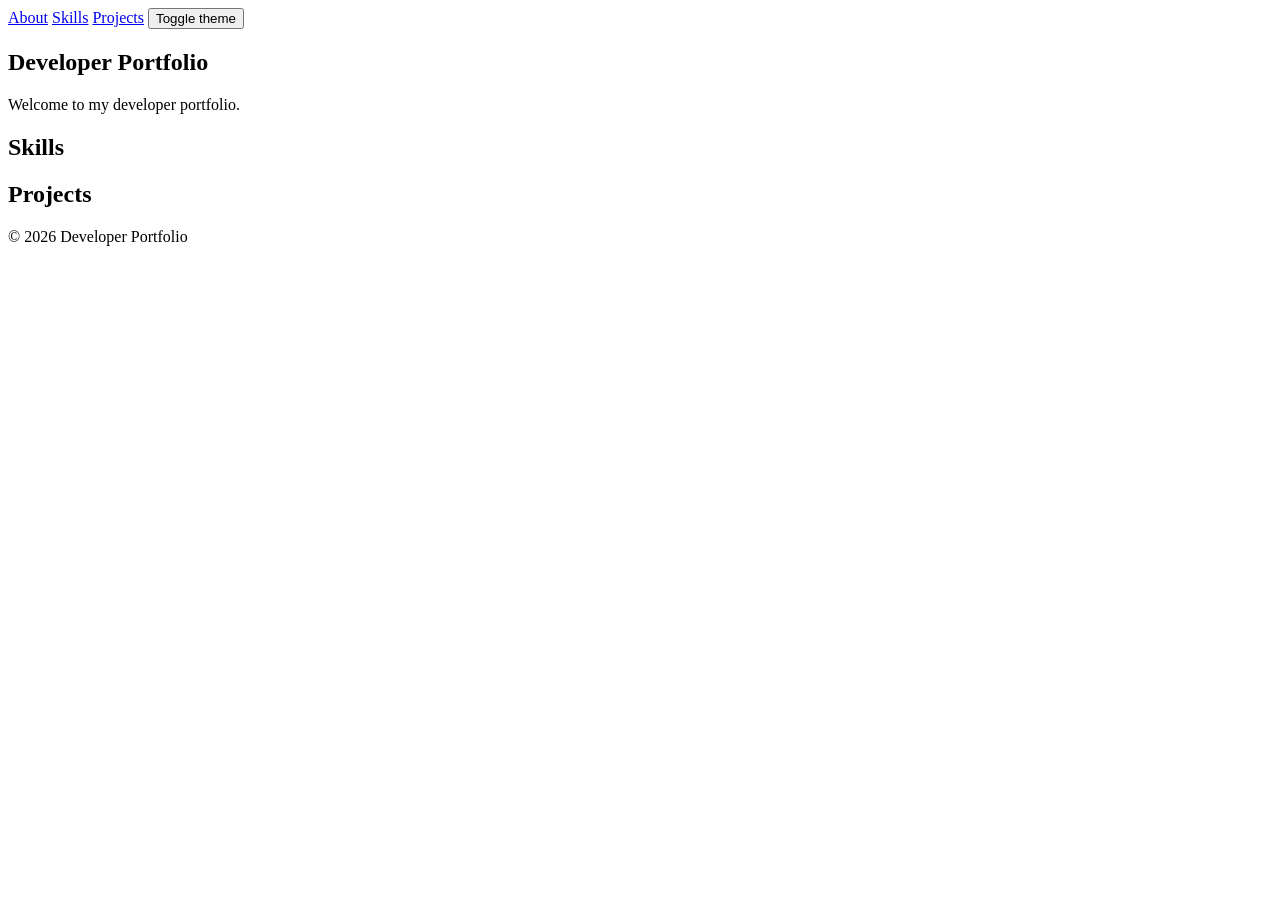
==== HW1/index.html @ 97e8f5e3 "feat(html): create simple profile" ====
<!doctype html>
<html lang="en">
<head>
    <meta charset="UTF-8">

    <meta
        name="viewport"
        content="width=device-width, initial-scale=1.0"
    >

    <title>Developer Portfolio</title>

    <link rel="stylesheet" href="css/style.css">
</head>

<body>

<header>
    <nav>
        <a href="#about">About</a>
        <a href="#skills">Skills</a>
        <a href="#projects">Projects</a>

        <button id="theme-toggle">
            Toggle theme
        </button>
    </nav>
</header>

<main>

    <section id="about">
        <h1>Developer Portfolio</h1>

        <p>
            Welcome to my developer portfolio.
        </p>
    </section>

    <section id="skills">
        <h2>Skills</h2>
    </section>

    <section id="projects">
        <h2>Projects</h2>
    </section>

</main>

<footer>
    <p>© 2026 Developer Portfolio</p>
</footer>

<script src="js/main.js"></script>

</body>
</html>
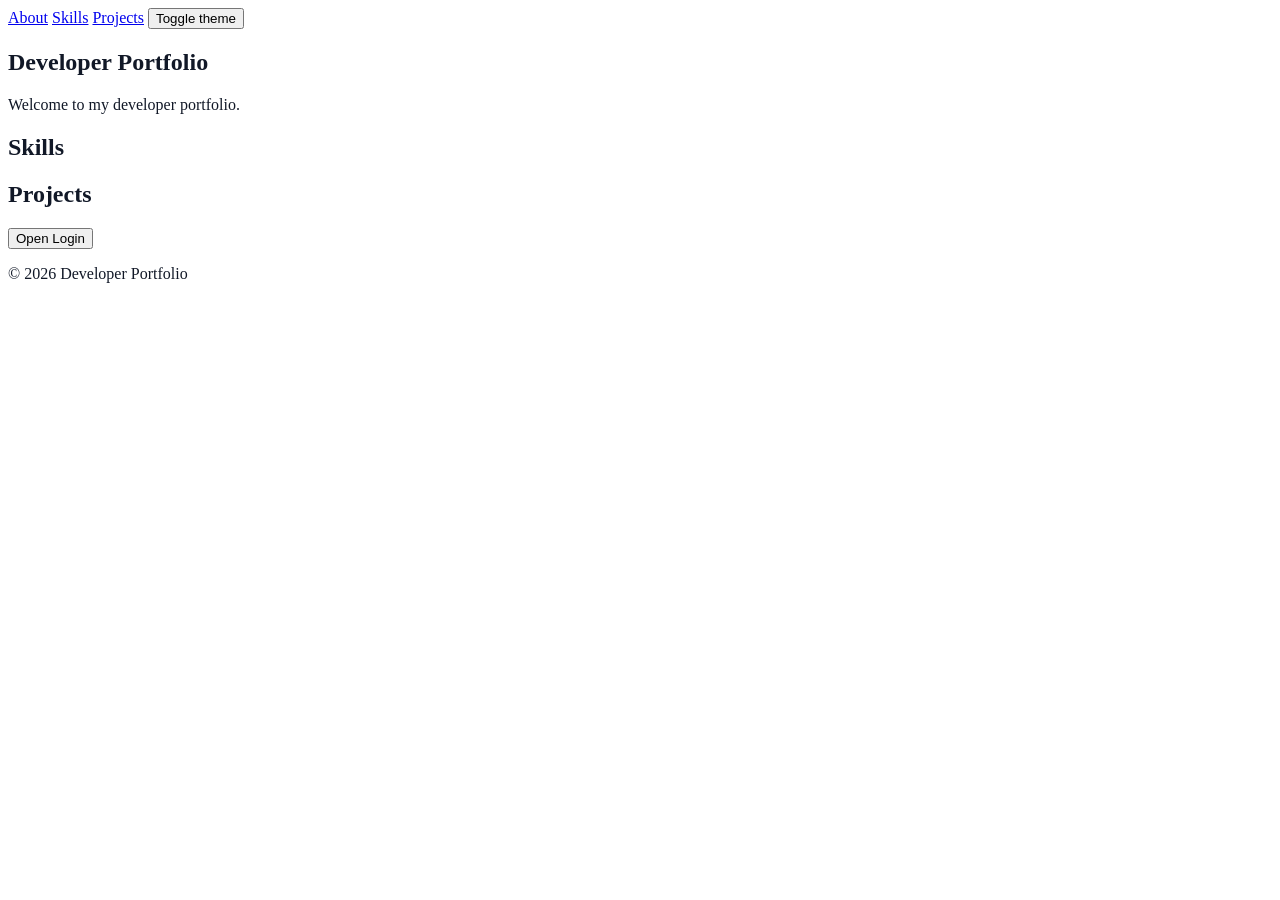
==== commit 8dfb448c: "fix(nav): keyboard trap prevention" ====
--- a/HW1/index.html
+++ b/HW1/index.html
@@ -1,57 +1,74 @@
+
 <!doctype html>
 <html lang="en">
-<head>
-    <meta charset="UTF-8">
-
-    <meta
-        name="viewport"
-        content="width=device-width, initial-scale=1.0"
-    >
+  <head>
+    <meta charset="UTF-8" />
+    <meta name="viewport" content="width=device-width, initial-scale=1.0" />
 
     <title>Developer Portfolio</title>
+    <link rel="stylesheet" href="style.css" />
 
-    <link rel="stylesheet" href="css/style.css">
-</head>
+    <script src="./js/main.js" defer></script>
+  </head>
 
-<body>
-
-<header>
-    <nav>
+  <body>
+    <header>
+      <nav aria-label="Main navigation">
         <a href="#about">About</a>
         <a href="#skills">Skills</a>
         <a href="#projects">Projects</a>
 
-        <button id="theme-toggle">
-            Toggle theme
+        <button type="button" id="theme-toggle">
+          Toggle theme
         </button>
-    </nav>
-</header>
+      </nav>
+    </header>
 
-<main>
+    <main>
+      <section id="about">
+        <h1>Developer Portfolio</h1>
+        <p>Welcome to my developer portfolio.</p>
+      </section>
 
-    <section id="about">
-        <h1>Developer Portfolio</h1>
+      <section id="skills">
+        <h2>Skills</h2>
+      </section>
 
-        <p>
-            Welcome to my developer portfolio.
-        </p>
-    </section>
+      <section id="projects">
+        <h2>Projects</h2>
+      </section>
 
-    <section id="skills">
-        <h2>Skills</h2>
-    </section>
+      <button
+        type="button"
+        id="openModal"
+        aria-haspopup="dialog"
+      >
+        Open Login
+      </button>
 
-    <section id="projects">
-        <h2>Projects</h2>
-    </section>
+      <dialog
+        id="loginModal"
+        aria-labelledby="loginTitle"
+      >
+        <h2 id="loginTitle">Login</h2>
 
-</main>
+        <label for="username">Username</label>
+        <input
+          id="username"
+          name="username"
+          type="text"
+          autocomplete="username"
+          autofocus
+        />
 
-<footer>
-    <p>© 2026 Developer Portfolio</p>
-</footer>
+        <button type="button" id="closeModal">
+          Close
+        </button>
+      </dialog>
+    </main>
 
-<script src="js/main.js"></script>
-
-</body>
-</html>+    <footer>
+      <p>© 2026 Developer Portfolio</p>
+    </footer>
+  </body>
+</html>
--- a/HW1/style.css
+++ b/HW1/style.css
@@ -0,0 +1,24 @@
+body {
+  background: #ffffff;
+  color: #111827;
+}
+
+/* Visible keyboard focus */
+:focus-visible {
+  outline: 3px solid #2563eb;
+  outline-offset: 3px;
+}
+
+/* Modal */
+#loginModal {
+  border: none;
+  border-radius: 12px;
+  padding: 24px;
+  max-width: 400px;
+  width: calc(100% - 32px);
+}
+
+/* Dark overlay behind modal */
+#loginModal::backdrop {
+  background: rgba(0, 0, 0, 0.6);
+}
